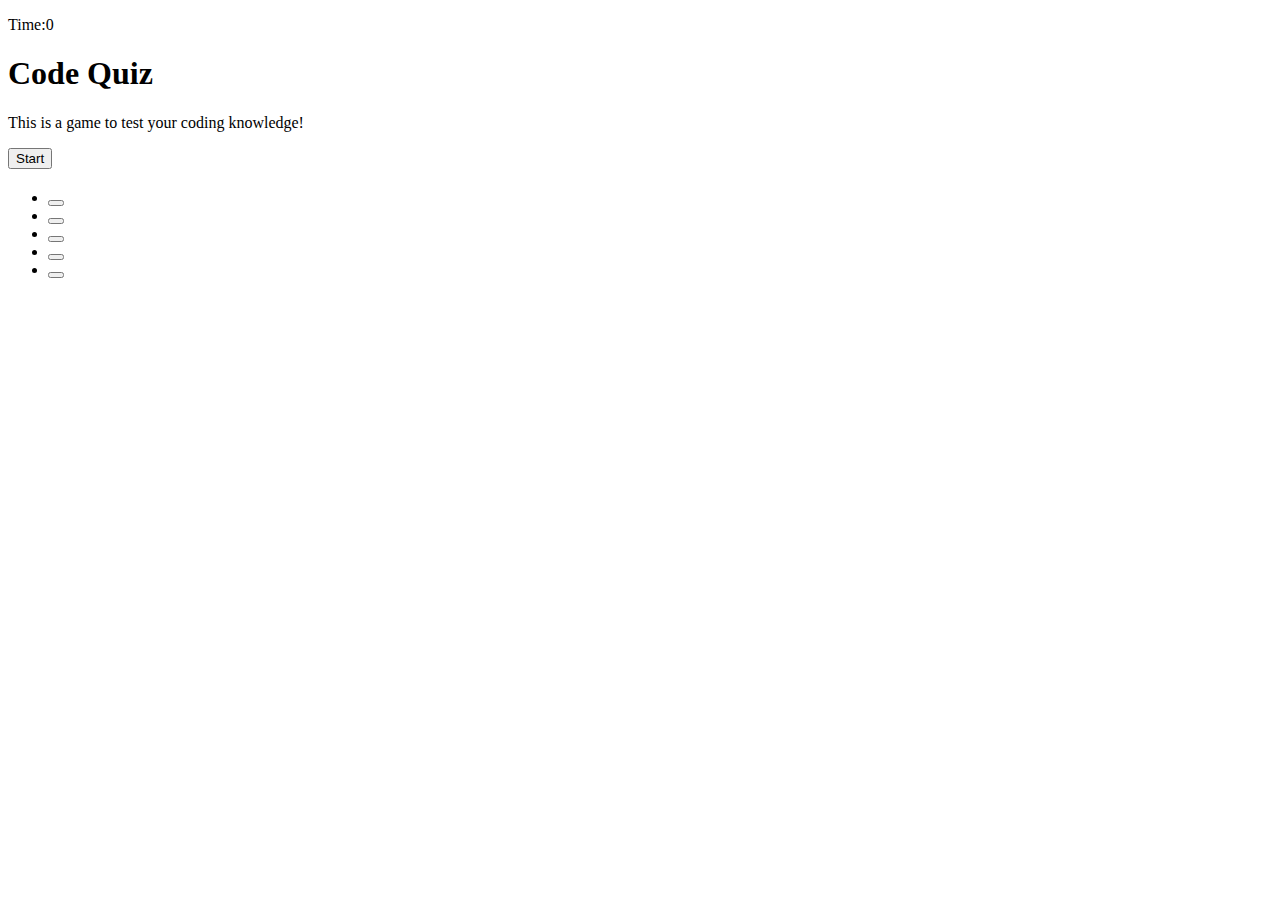
==== index.html @ 6eda5a51 "added html, javascript, and css files" ====
<!DOCTYPE html>
<html lang="en">
<head>
    <meta charset="UTF-8">
    <meta http-equiv="X-UA-Compatible" content="IE=edge">
    <meta name="viewport" content="width=device-width, initial-scale=1.0">
    <title>Code Quiz</title>
</head>
<body>
    <p id="timer">Time:<span id="time-left">0</span></p>
    <section id="before-start">
        <h1>Code Quiz</h1>
        <p>This is a game to test your coding knowledge!</p>
        <button id="start-button">Start</button>
    </section>
    <section id="question-container">
        <h2 id="question"></h2>
        <ul id="question-answers">
            <li><button></button></li>
            <li><button></button></li>
            <li><button></button></li>
            <li><button></button></li>
            <li><button></button></li>
        </ul>
    </section>
    <script src="script.js"></script>
</body>
</html>
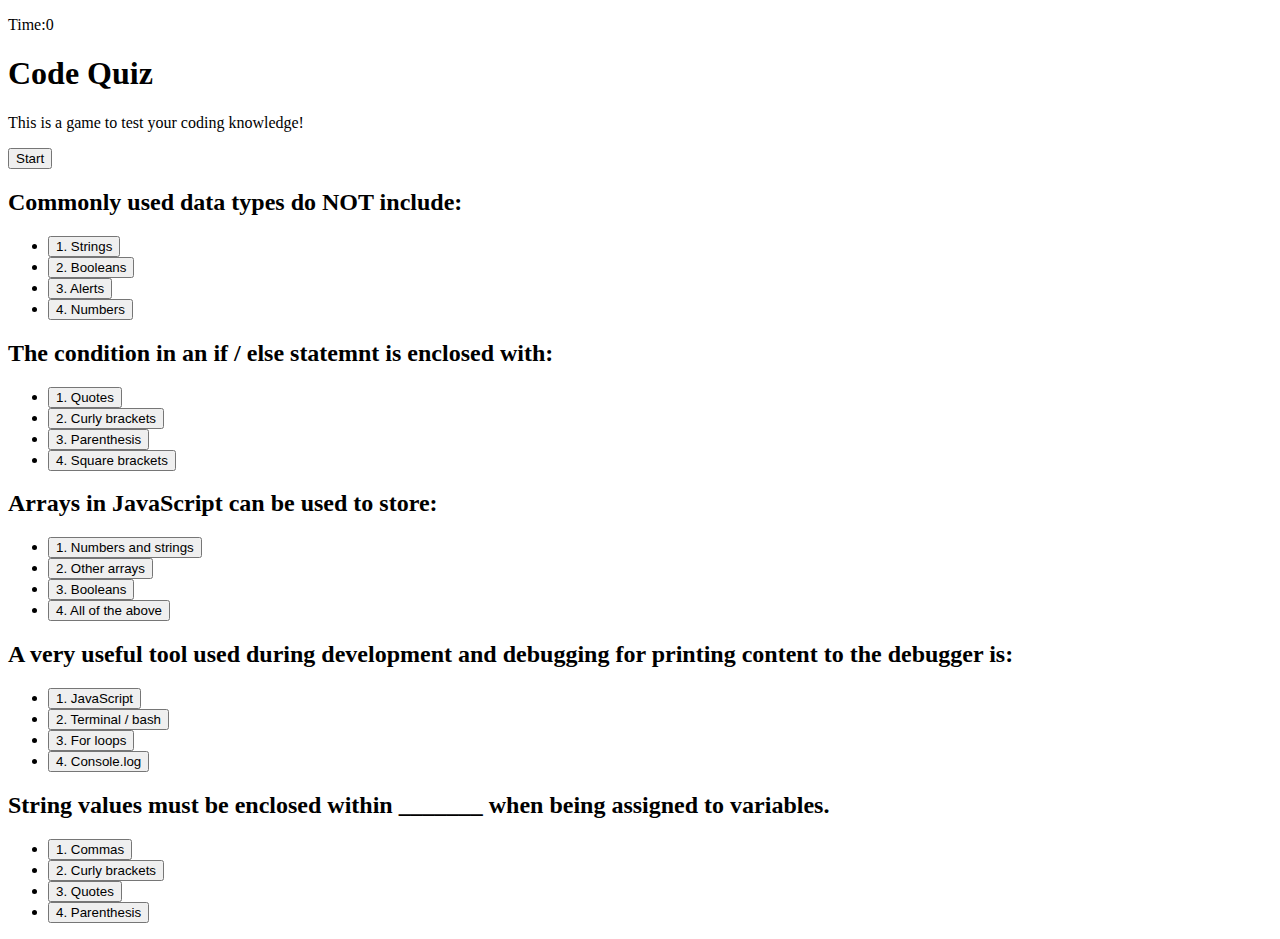
==== commit ac0d72ea: "moved html files from assets folder" ====
--- a/index.html
+++ b/index.html
@@ -14,15 +14,42 @@
         <button id="start-button">Start</button>
     </section>
     <section id="question-container">
-        <h2 id="question"></h2>
-        <ul id="question-answers">
-            <li><button></button></li>
-            <li><button></button></li>
-            <li><button></button></li>
-            <li><button></button></li>
-            <li><button></button></li>
+        <h2 id="question-1">Commonly used data types do NOT include:</h2>
+        <ul id="question-1-answers">
+            <li><button>1. Strings</button></li>
+            <li><button>2. Booleans</button></li>
+            <li><button>3. Alerts</button></li>
+            <li><button>4. Numbers</button></li>
+        </ul>
+        <h2 id="question-2">The condition in an if / else statemnt is enclosed with:</h2>
+        <ul id="question-2-answers">
+            <li><button>1. Quotes</button></li>
+            <li><button>2. Curly brackets</button></li>
+            <li><button>3. Parenthesis</button></li>
+            <li><button>4. Square brackets</button></li>
+        </ul>
+        <h2 id="question-3">Arrays in JavaScript can be used to store:</h2>
+        <ul id="question-3-answers">
+            <li><button>1. Numbers and strings</button></li>
+            <li><button>2. Other arrays</button></li>
+            <li><button>3. Booleans</button></li>
+            <li><button>4. All of the above</button></li>
+        </ul>
+        <h2 id="question-4">A very useful tool used during development and debugging for printing content to the debugger is:</h2>
+        <ul id="question-4-answers">
+            <li><button>1. JavaScript</button></li>
+            <li><button>2. Terminal / bash</button></li>
+            <li><button>3. For loops</button></li>
+            <li><button>4. Console.log</button></li>
+        </ul>
+        <h2 id="question-5">String values must be enclosed within _______ when being assigned to variables.</h2>
+        <ul id="question-5-answers">
+            <li><button>1. Commas</button></li>
+            <li><button>2. Curly brackets</button></li>
+            <li><button>3. Quotes</button></li>
+            <li><button>4. Parenthesis</button></li>
         </ul>
     </section>
-    <script src="script.js"></script>
+    <script src="assets/script.js"></script>
 </body>
 </html>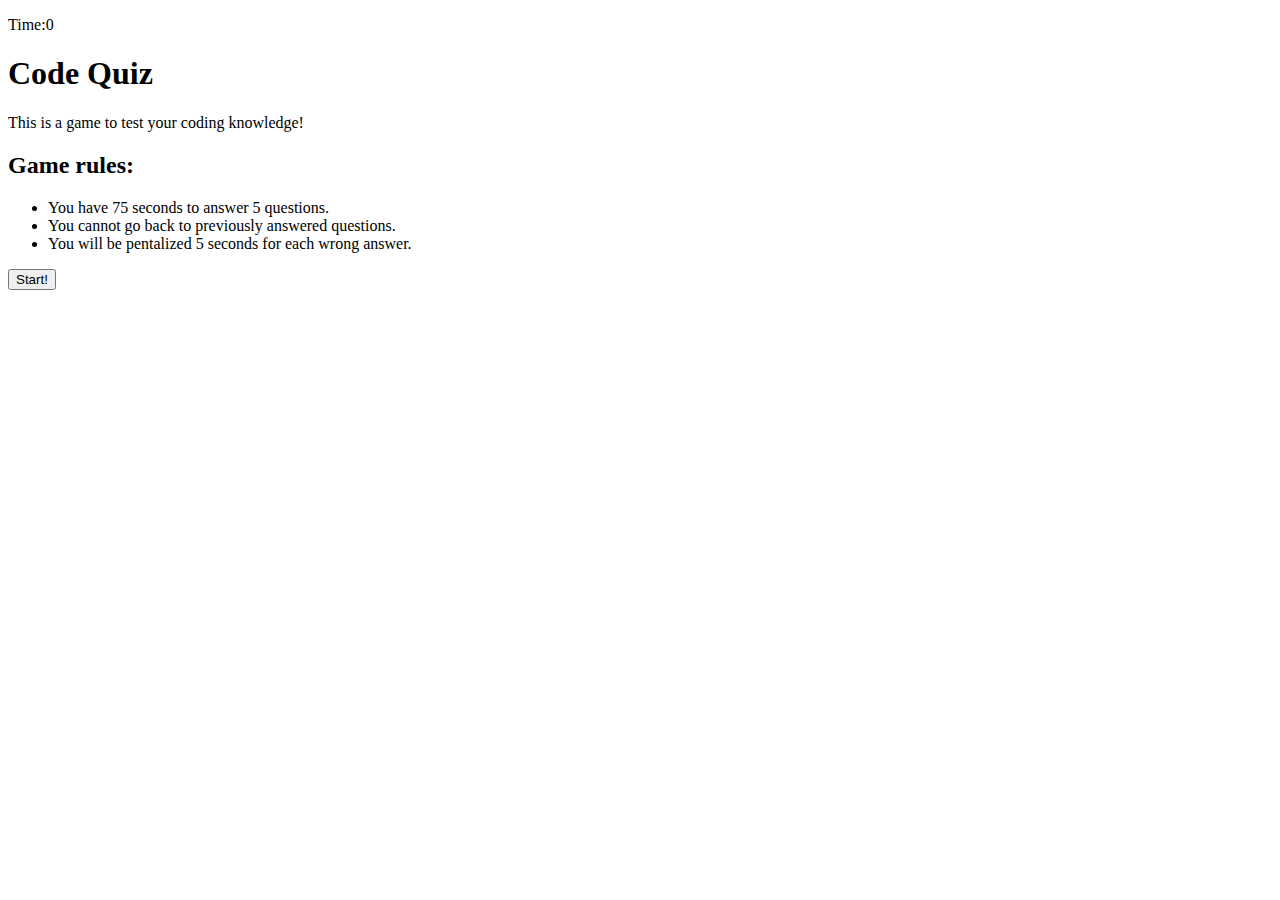
==== commit 60d60efe: "moved questions and answers from html to javascript" ====
--- a/index.html
+++ b/index.html
@@ -1,55 +1,39 @@
 <!DOCTYPE html>
 <html lang="en">
+
 <head>
     <meta charset="UTF-8">
-    <meta http-equiv="X-UA-Compatible" content="IE=edge">
-    <meta name="viewport" content="width=device-width, initial-scale=1.0">
+    <meta http-equiv="X-UA-Compatible" content="IE=edge" />
+    <meta name="viewport" content="width=device-width, initial-scale=1.0" />
+    <link rel="stylesheet" href="assets/style.css" />
     <title>Code Quiz</title>
 </head>
+
 <body>
     <p id="timer">Time:<span id="time-left">0</span></p>
     <section id="before-start">
         <h1>Code Quiz</h1>
         <p>This is a game to test your coding knowledge!</p>
-        <button id="start-button">Start</button>
+        <h2>Game rules:</h2>
+        <ul id="rules">
+            <li>You have 75 seconds to answer 5 questions.</li>
+            <li>You cannot go back to previously answered questions.</li>
+            <li>You will be pentalized 5 seconds for each wrong answer.</li>
+        </ul>
+        <button id="start-button">Start!</button>
     </section>
     <section id="question-container">
-        <h2 id="question-1">Commonly used data types do NOT include:</h2>
-        <ul id="question-1-answers">
-            <li><button>1. Strings</button></li>
-            <li><button>2. Booleans</button></li>
-            <li><button>3. Alerts</button></li>
-            <li><button>4. Numbers</button></li>
-        </ul>
-        <h2 id="question-2">The condition in an if / else statemnt is enclosed with:</h2>
-        <ul id="question-2-answers">
-            <li><button>1. Quotes</button></li>
-            <li><button>2. Curly brackets</button></li>
-            <li><button>3. Parenthesis</button></li>
-            <li><button>4. Square brackets</button></li>
-        </ul>
-        <h2 id="question-3">Arrays in JavaScript can be used to store:</h2>
-        <ul id="question-3-answers">
-            <li><button>1. Numbers and strings</button></li>
-            <li><button>2. Other arrays</button></li>
-            <li><button>3. Booleans</button></li>
-            <li><button>4. All of the above</button></li>
-        </ul>
-        <h2 id="question-4">A very useful tool used during development and debugging for printing content to the debugger is:</h2>
-        <ul id="question-4-answers">
-            <li><button>1. JavaScript</button></li>
-            <li><button>2. Terminal / bash</button></li>
-            <li><button>3. For loops</button></li>
-            <li><button>4. Console.log</button></li>
-        </ul>
-        <h2 id="question-5">String values must be enclosed within _______ when being assigned to variables.</h2>
-        <ul id="question-5-answers">
-            <li><button>1. Commas</button></li>
-            <li><button>2. Curly brackets</button></li>
-            <li><button>3. Quotes</button></li>
-            <li><button>4. Parenthesis</button></li>
-        </ul>
+        <div>
+            <h2 id="question-1"> </h2>
+            <ul>
+                <li><button id="choiceOne"></button></li>
+                <li><button id="choiceTwo"></button></li>
+                <li><button id="choiceThree"></button></li>
+                <li><button id="choiceFour"></button></li>
+            </ul>
+        </div>
     </section>
     <script src="assets/script.js"></script>
 </body>
+
 </html>--- a/assets/style.css
+++ b/assets/style.css
@@ -0,0 +1,3 @@
+#question-container {
+    display: none
+}